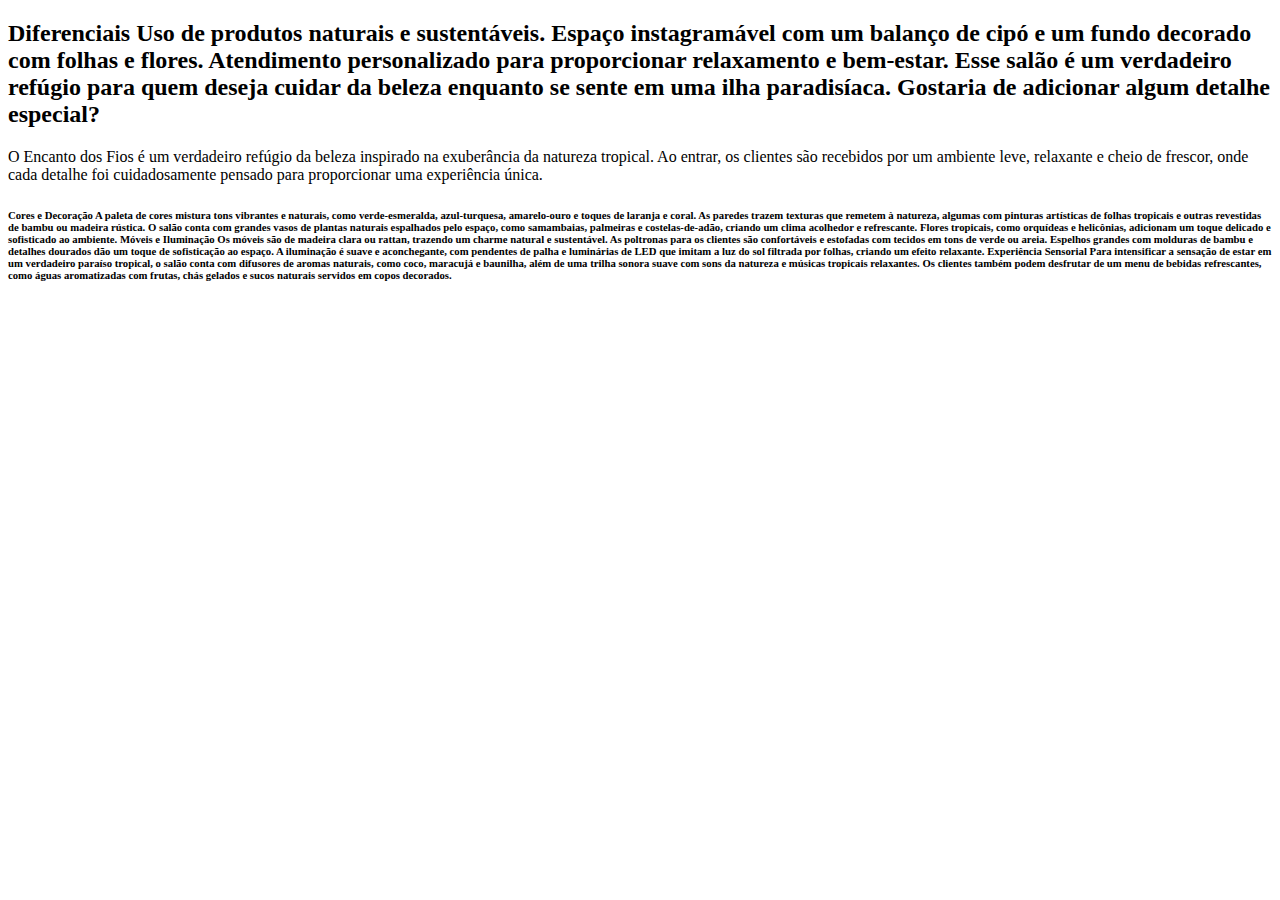
==== index.html @ a560f340 "oi9" ====
<!DOCTYPE html>
<html lang="pt-br">
    <head>
    <meta charset="UTF-8">
        <title>salão de beleza - paraiso tropical</title>
        <link rel="stylesheet" href="style.css">

    </head>
    <body>

    <header>

    </header>
    <main>
        <H2><b>Diferenciais


            Uso de produtos naturais e sustentáveis.
           
            Espaço instagramável com um balanço de cipó e um fundo decorado com folhas e flores.
           
            Atendimento personalizado para proporcionar relaxamento e bem-estar.
           
           
            Esse salão é um verdadeiro refúgio para quem deseja cuidar da beleza enquanto se sente em uma ilha paradisíaca. Gostaria de adicionar algum detalhe especial?</b></H2>
        <P> O Encanto dos Fios é um verdadeiro refúgio da beleza inspirado na exuberância da natureza tropical. Ao entrar,
             os clientes são recebidos por um ambiente leve, relaxante e cheio de frescor, onde cada detalhe foi cuidadosamente 
             pensado para proporcionar uma experiência única.
        </P>
     <H6>Cores e Decoração
        A paleta de cores mistura tons vibrantes e naturais, como verde-esmeralda, azul-turquesa, amarelo-ouro e toques de laranja e coral. As paredes trazem texturas que remetem à natureza, algumas com pinturas artísticas de folhas tropicais e outras revestidas de bambu ou madeira rústica.
       
        O salão conta com grandes vasos de plantas naturais espalhados pelo espaço, como samambaias, palmeiras e costelas-de-adão, criando um clima acolhedor e refrescante. Flores tropicais, como orquídeas e helicônias, adicionam um toque delicado e sofisticado ao ambiente.
       
        Móveis e Iluminação
       
        Os móveis são de madeira clara ou rattan, trazendo um charme natural e sustentável. As poltronas para os clientes são confortáveis e estofadas com tecidos em tons de verde ou areia. Espelhos grandes com molduras de bambu e detalhes dourados dão um toque de sofisticação ao espaço.
       
        A iluminação é suave e aconchegante, com pendentes de palha e luminárias de LED que imitam a luz do sol filtrada por folhas, criando um efeito relaxante.
       
        Experiência Sensorial
       
        Para intensificar a sensação de estar em um verdadeiro paraíso tropical, o salão conta com difusores de aromas naturais, como coco, maracujá e baunilha, além de uma trilha sonora suave com sons da natureza e músicas tropicais relaxantes.
       
        Os clientes também podem desfrutar de um menu de bebidas refrescantes, como águas aromatizadas com frutas, chás gelados e sucos naturais servidos em copos decorados.
       
       
        </H6>
       
    </main>
    <footer>

    </footer>

    </body>
</html>
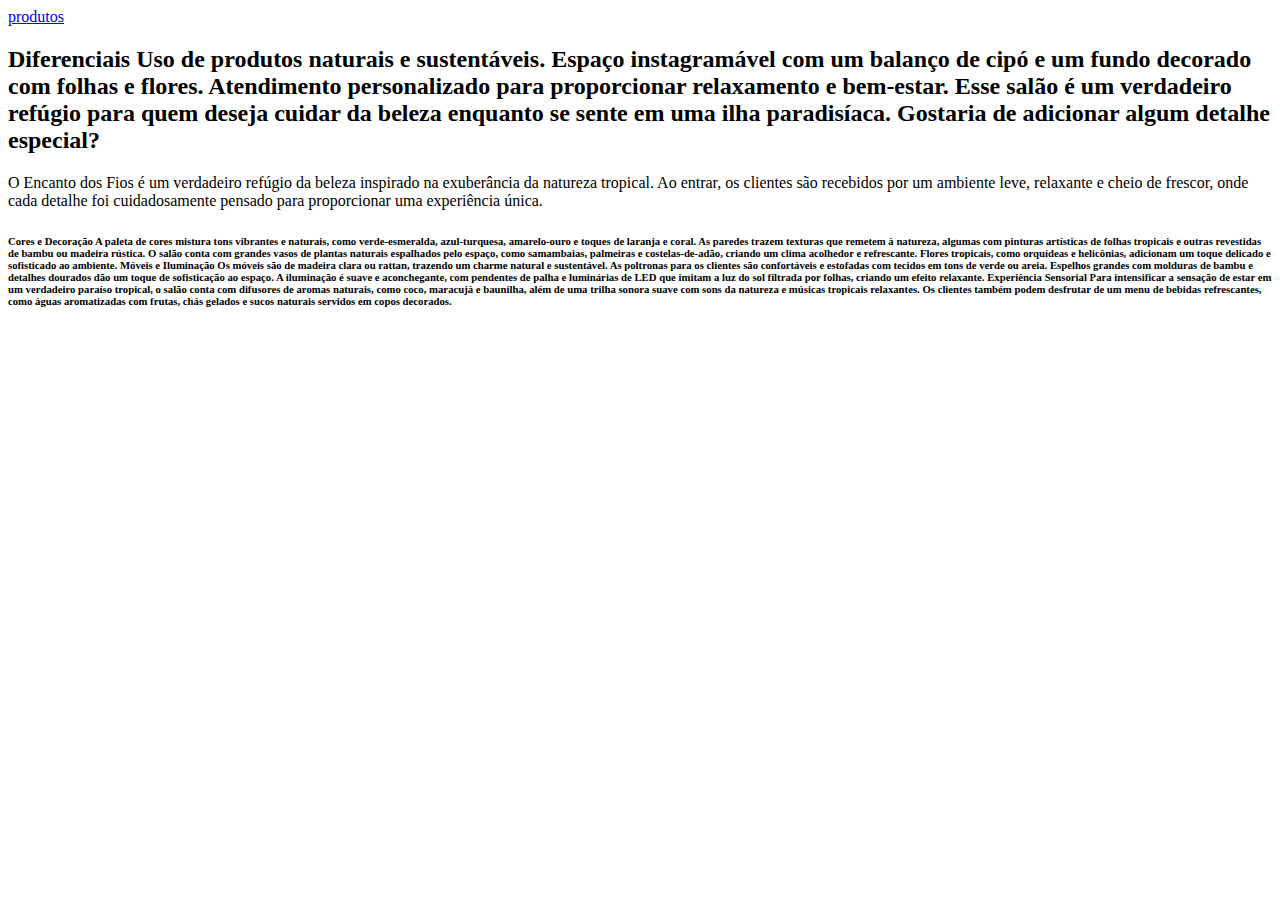
==== commit df36d486: "k" ====
--- a/index.html
+++ b/index.html
@@ -13,7 +13,7 @@
     <body>
 
     <header>
-
+                <a href="produto/produtos.html">produtos</a>
     </header>
     <main>
         <H2><b>Diferenciais
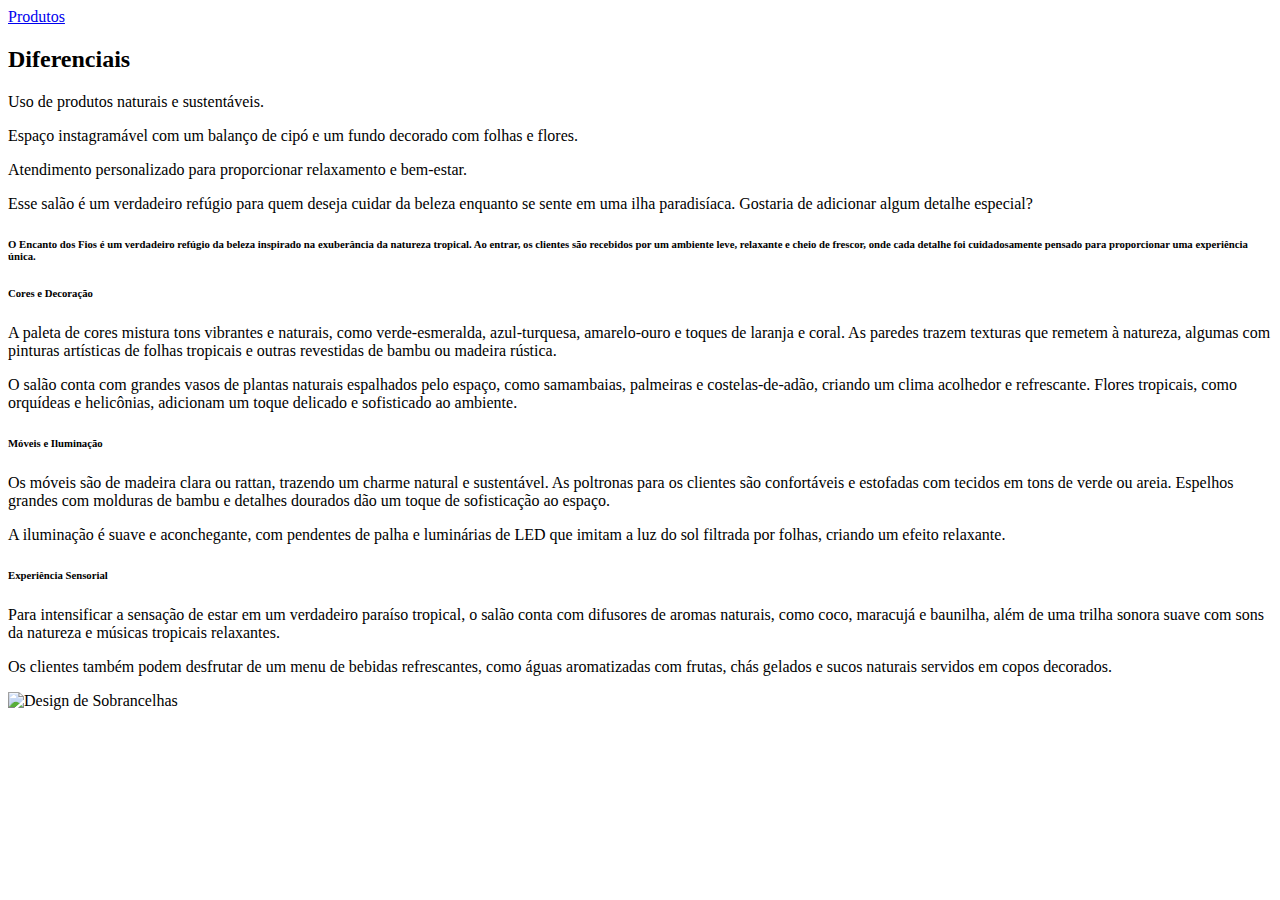
==== commit 8dc21a8c: "iooo" ====
--- a/index.html
+++ b/index.html
@@ -1,60 +1,34 @@
-
-
-
-
 <!DOCTYPE html>
 <html lang="pt-br">
     <head>
-    <meta charset="UTF-8">
-        <title>salão de beleza - paraiso tropical</title>
+        <meta charset="UTF-8">
+        <title>Salão de Beleza - Paraíso Tropical</title>
         <link rel="stylesheet" href="style.css">
+            </head>
+            <body>
+        <header>
+            <a href="produtos/produtos.html">Produtos</a>
+        </header>
+        <main>
+                <h2><b>Diferenciais</b></h2>
+                <p>Uso de produtos naturais e sustentáveis.</p>
+                        <p>Espaço instagramável com um balanço de cipó e um fundo decorado com folhas e flores.</p>
+                            <p>Atendimento personalizado para proporcionar relaxamento e bem-estar.</p>
+                            <p>Esse salão é um verdadeiro refúgio para quem deseja cuidar da beleza enquanto se sente em uma ilha paradisíaca. Gostaria de adicionar algum detalhe especial?</p>
+                            <h6><b>O Encanto dos Fios</b> é um verdadeiro refúgio da beleza inspirado na exuberância da natureza tropical. Ao entrar, os clientes são recebidos por um ambiente leve, relaxante e cheio de frescor, onde cada detalhe foi cuidadosamente pensado para proporcionar uma experiência única.</h6>
+                                <h6><b>Cores e Decoração</b></h6>
+                                    <p>A paleta de cores mistura tons vibrantes e naturais, como verde-esmeralda, azul-turquesa, amarelo-ouro e toques de laranja e coral. As paredes trazem texturas que remetem à natureza, algumas com pinturas artísticas de folhas tropicais e outras revestidas de bambu ou madeira rústica.</p>
+                                        <p>O salão conta com grandes vasos de plantas naturais espalhados pelo espaço, como samambaias, palmeiras e costelas-de-adão, criando um clima acolhedor e refrescante. Flores tropicais, como orquídeas e helicônias, adicionam um toque delicado e sofisticado ao ambiente.</p>
+                                <h6><b>Móveis e Iluminação</b></h6>
+                            <p>Os móveis são de madeira clara ou rattan, trazendo um charme natural e sustentável. As poltronas para os clientes são confortáveis e estofadas com tecidos em tons de verde ou areia. Espelhos grandes com molduras de bambu e detalhes dourados dão um toque de sofisticação ao espaço.</p>
+                        <p>A iluminação é suave e aconchegante, com pendentes de palha e luminárias de LED que imitam a luz do sol filtrada por folhas, criando um efeito relaxante.</p>
+                        <h6><b>Experiência Sensorial</b></h6>
+                <p>Para intensificar a sensação de estar em um verdadeiro paraíso tropical, o salão conta com difusores de aromas naturais, como coco, maracujá e baunilha, além de uma trilha sonora suave com sons da natureza e músicas tropicais relaxantes.</p>
+                <p>Os clientes também podem desfrutar de um menu de bebidas refrescantes, como águas aromatizadas com frutas, chás gelados e sucos naturais servidos em copos decorados.</p>
+                <img src="../logos/local.png" alt="Design de Sobrancelhas">      
+    </main>
+        <footer>
+        </footer>
+    </body>
+</html>
 
-    </head>
-    <body>
-
-    <header>
-                <a href="produto/produtos.html">produtos</a>
-    </header>
-    <main>
-        <H2><b>Diferenciais
-
-
-            Uso de produtos naturais e sustentáveis.
-           
-            Espaço instagramável com um balanço de cipó e um fundo decorado com folhas e flores.
-           
-            Atendimento personalizado para proporcionar relaxamento e bem-estar.
-           
-           
-            Esse salão é um verdadeiro refúgio para quem deseja cuidar da beleza enquanto se sente em uma ilha paradisíaca. Gostaria de adicionar algum detalhe especial?</b></H2>
-        <P> O Encanto dos Fios é um verdadeiro refúgio da beleza inspirado na exuberância da natureza tropical. Ao entrar,
-             os clientes são recebidos por um ambiente leve, relaxante e cheio de frescor, onde cada detalhe foi cuidadosamente 
-             pensado para proporcionar uma experiência única.
-        </P>
-     <H6>Cores e Decoração
-        A paleta de cores mistura tons vibrantes e naturais, como verde-esmeralda, azul-turquesa, amarelo-ouro e toques de laranja e coral. As paredes trazem texturas que remetem à natureza, algumas com pinturas artísticas de folhas tropicais e outras revestidas de bambu ou madeira rústica.
-       
-        O salão conta com grandes vasos de plantas naturais espalhados pelo espaço, como samambaias, palmeiras e costelas-de-adão, criando um clima acolhedor e refrescante. Flores tropicais, como orquídeas e helicônias, adicionam um toque delicado e sofisticado ao ambiente.
-       
-        Móveis e Iluminação
-       
-        Os móveis são de madeira clara ou rattan, trazendo um charme natural e sustentável. As poltronas para os clientes são confortáveis e estofadas com tecidos em tons de verde ou areia. Espelhos grandes com molduras de bambu e detalhes dourados dão um toque de sofisticação ao espaço.
-       
-        A iluminação é suave e aconchegante, com pendentes de palha e luminárias de LED que imitam a luz do sol filtrada por folhas, criando um efeito relaxante.
-       
-        Experiência Sensorial
-       
-        Para intensificar a sensação de estar em um verdadeiro paraíso tropical, o salão conta com difusores de aromas naturais, como coco, maracujá e baunilha, além de uma trilha sonora suave com sons da natureza e músicas tropicais relaxantes.
-       
-        Os clientes também podem desfrutar de um menu de bebidas refrescantes, como águas aromatizadas com frutas, chás gelados e sucos naturais servidos em copos decorados.
-       
-       
-        </H6>
-       
-    </main>
-    <footer>
-
-    </footer>
-
-    </body>
-</html>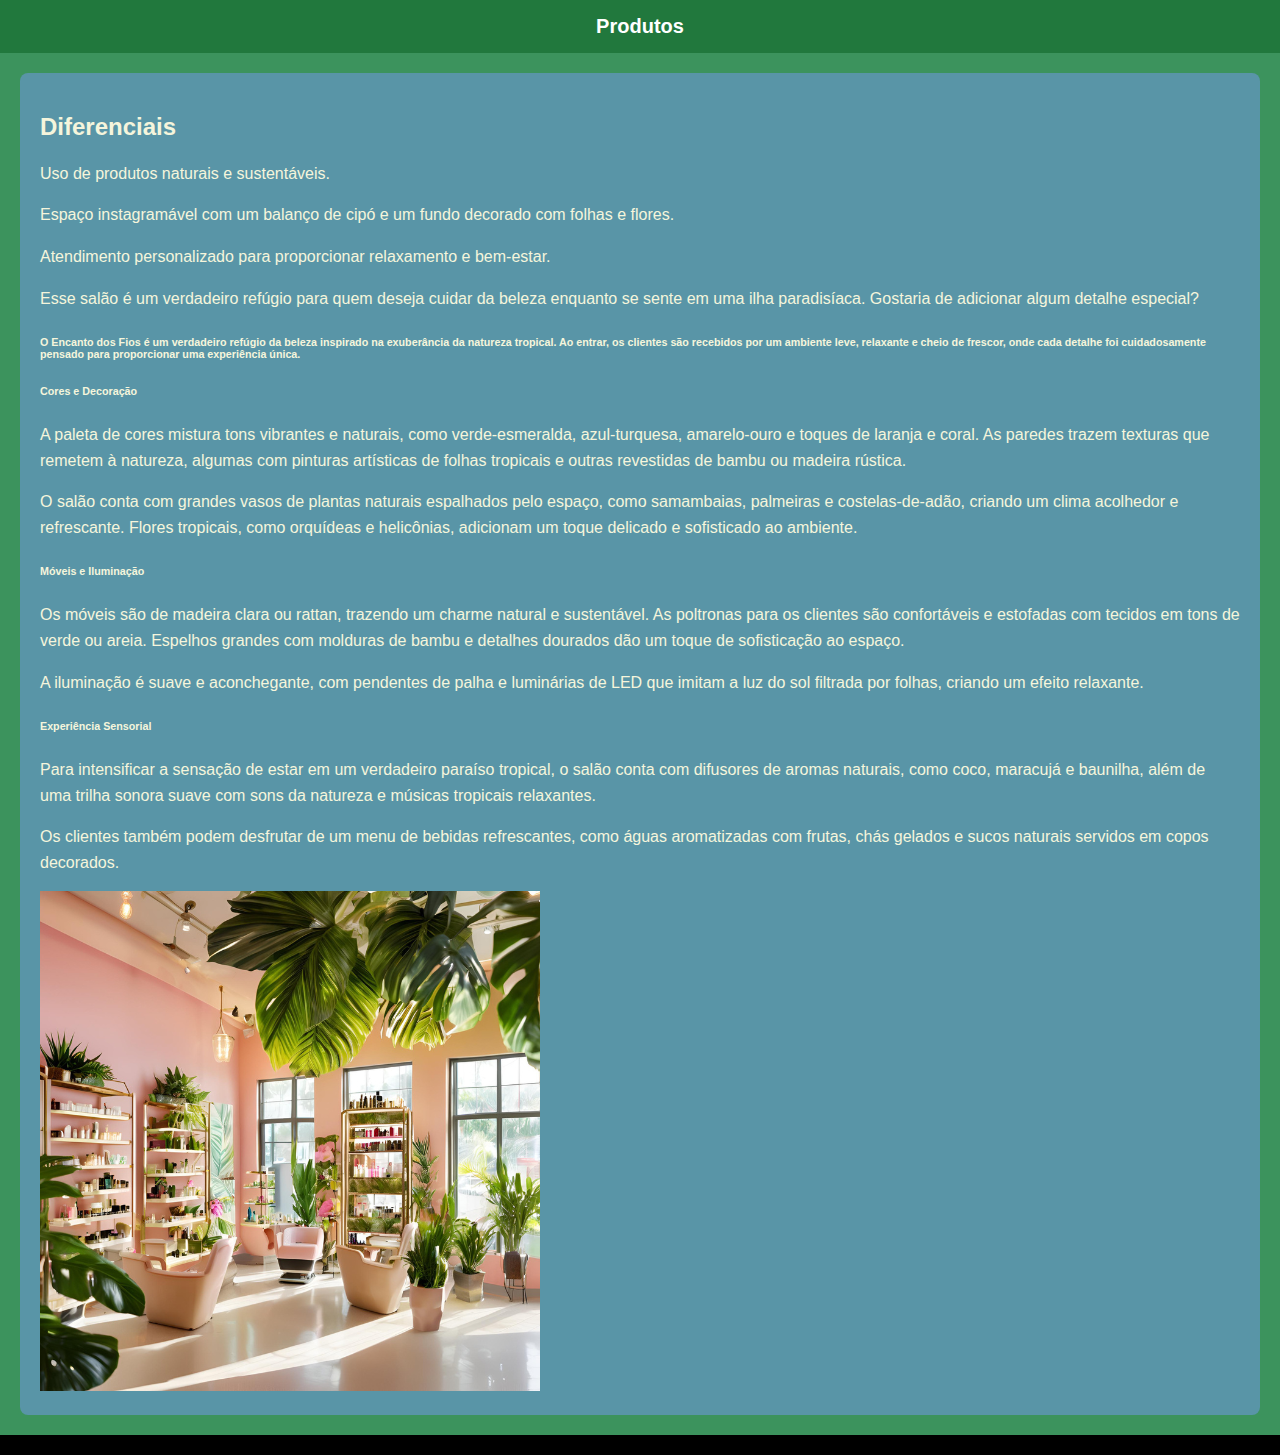
==== commit 4b588640: "site" ====
--- a/index.html
+++ b/index.html
@@ -3,7 +3,7 @@
     <head>
         <meta charset="UTF-8">
         <title>Salão de Beleza - Paraíso Tropical</title>
-        <link rel="stylesheet" href="style.css">
+        <link rel="stylesheet" href="style-home.css">
             </head>
             <body>
         <header>
--- a/style-home.css
+++ b/style-home.css
@@ -0,0 +1,36 @@
+body {
+    background-color: rgb(60, 147, 93);
+    font-family: Arial, sans-serif; 
+    margin: 0;
+    padding: 0;
+}
+main {
+        background-color: rgb(89, 149, 167); 
+            color: beige; 
+                padding: 20px;
+            border-radius: 8px;
+        margin: 20px; 
+}
+footer {
+        background-color: rgb(0, 0, 0); 
+            color: white; 
+            text-align: center;
+        padding: 10px;
+}
+p {
+    color: beige;
+        font-size: 16px;
+            line-height: 1.6; 
+        margin-bottom: 15px; 
+    }
+header {
+    background-color: rgb(33, 120, 61); 
+        padding: 15px;
+    text-align: center;
+}
+header a {
+    text-decoration: none;
+        color: white;
+        font-size: 20px;
+    font-weight: bold;
+}